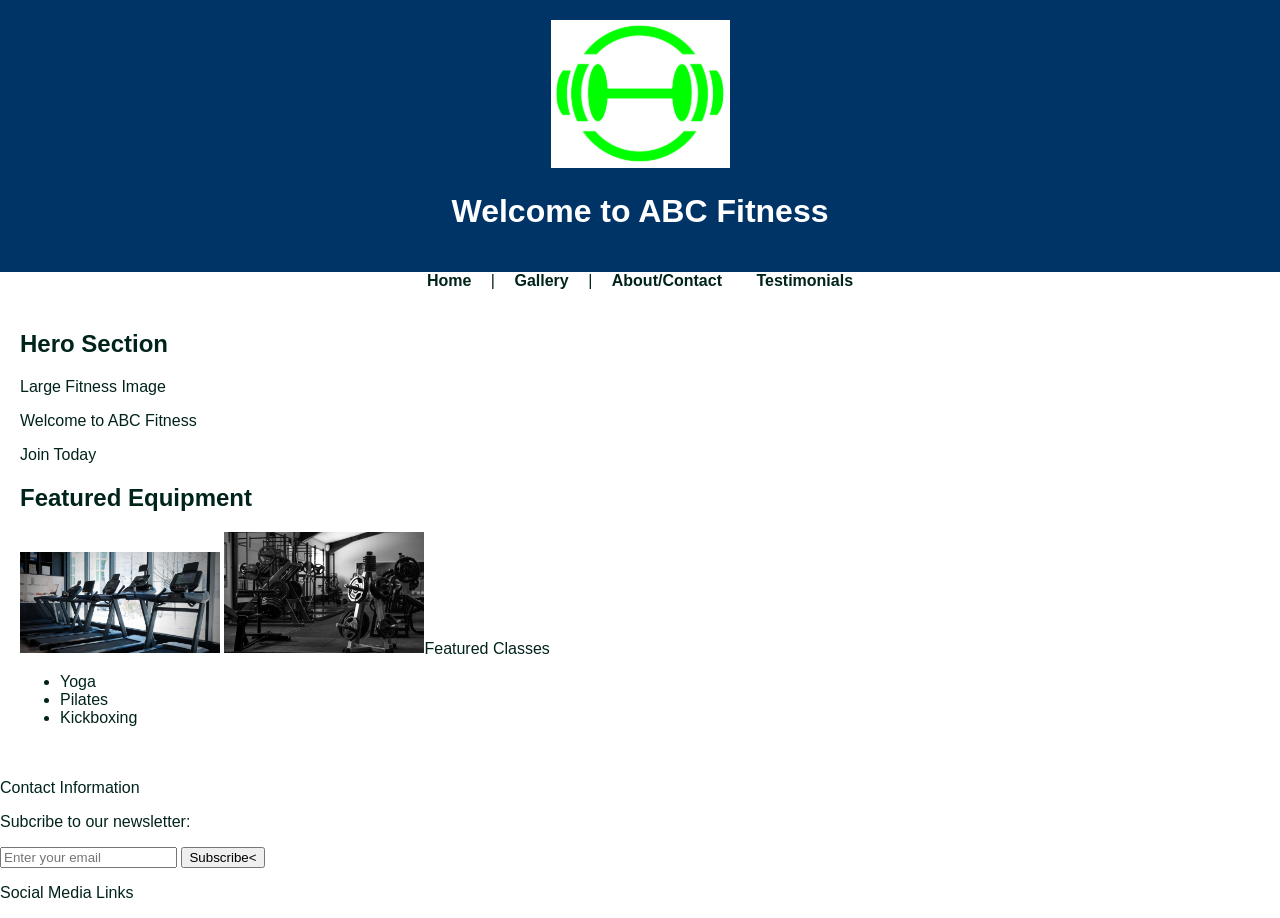
==== index.html @ 98861402 "Update index.html" ====
<!DOCTYPE html>
<html>
<head>
    <title>ABC Fitness</title>
    <link rel="stylesheet" href="style.css">
</head>
    
<body>

<header>
    <img src="logo.png.png" alt="ABC Fitness Logo" class="logo">
    
    <h1>Welcome to ABC Fitness</h1>
</header>
    
    <nav>
        <a href="index.html">Home</a> |
        <a href="gallery.html">Gallery</a> |
        <a href="about.html">About/Contact</a>
        <a href="testimonials.html">Testimonials</a>
    </nav>
    
    <main>
       <h2>Hero Section</h2>
       <p> Large Fitness Image</p>
       <p> Welcome to ABC Fitness</p>
       <p> Join Today</p>

        <h2>Featured Equipment</h2>
        <img src="treadmill.jpg.png" alt="Treadmill" width="200">
        <img src="weights.jpg.png" alt="Free Weights" width="200"
        <img src="floor stations.jpg.png alt="Floor Workout Station" width="200"

    <h2>Featured Classes</h2>
    <ul>
        <li>Yoga</li>
        <li>Pilates</li>
        <li>Kickboxing</li>
    </ul>
</main>

<footer>
    <p>Contact Information</p>
    <p>Subcribe to our newsletter:</p>
    <input type="email" placeholder="Enter your email">
    <button>Subscribe<</button>
    <p>Social Media Links</p>
</footer>
        
</body>
</html>
</html>
---- style.css ----
body {
    font-family: Arial, sans-serif;
    margin: 0;
    background-color: white;
    color: #00231C;
}

header {
    background-color: #003366;
    color: white;
    padding: 20px;
    text-align: center;
}

nav{
    background-color: #3F6FD9
    padding: 10px;
    text-align: center;
}

nav a {
    color: #00231C;
    text-decoration: none;
    margin: 15px;
    font-weight: bold;
}

nav a:hover {
    color: #A6FF00;
}

main {
    padding: 20px;
    min-height: auto;
}

section {
    background: white;

    .cart-button{
        background-color: #519c4f;
        color: white;
        padding: 10px 20px;
        border: none;
        margin: 15px;
        font-size: 16px;
        cursor: pointer;
    padding: 20px;
    margin: 20px auto;
    margin-width: 900px;
    border-radius:  8px;
}

footer {
    background-color: #003366;
    color: white;
    text-align: center;
    padding: 15px;
}

.logo {
    width: 100px;
    height: auto;
    display: block;
    margin: 0 auto 10px auto;
}
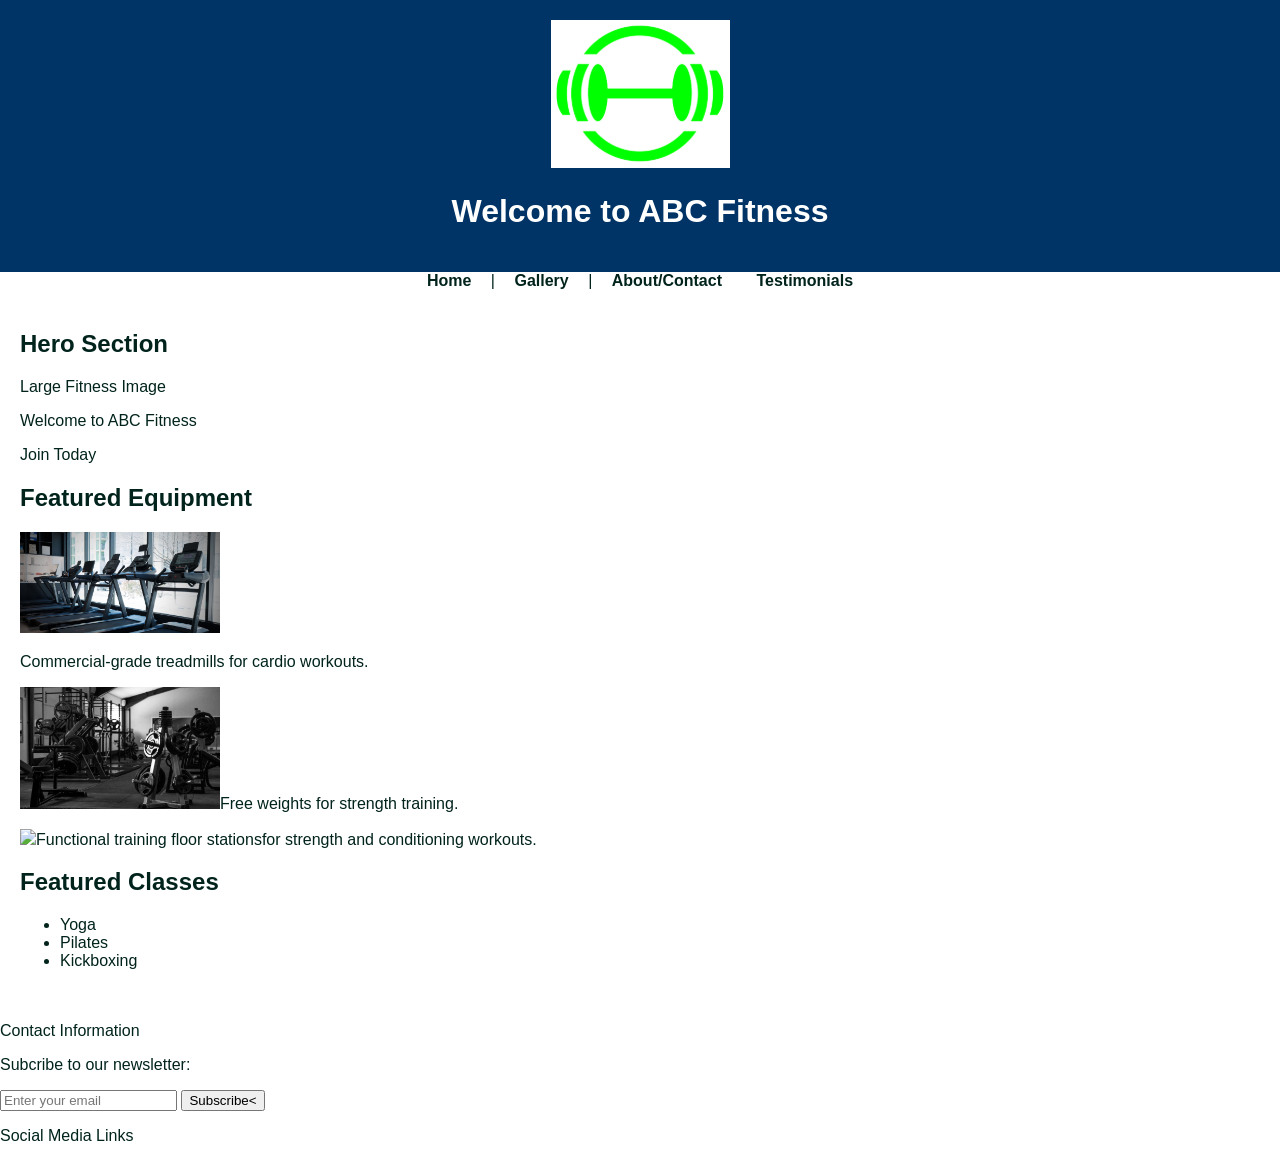
==== commit b734255a: "Update index.html" ====
--- a/index.html
+++ b/index.html
@@ -28,8 +28,13 @@
 
         <h2>Featured Equipment</h2>
         <img src="treadmill.jpg.png" alt="Treadmill" width="200">
+        <p>Commercial-grade treadmills for cardio workouts.</p>
+        
         <img src="weights.jpg.png" alt="Free Weights" width="200"
+            <p>Free weights for strength training.</p>
+        
         <img src="floor stations.jpg.png alt="Floor Workout Station" width="200"
+        <p>Functional training floor stationsfor strength and conditioning workouts.</p>
 
     <h2>Featured Classes</h2>
     <ul>
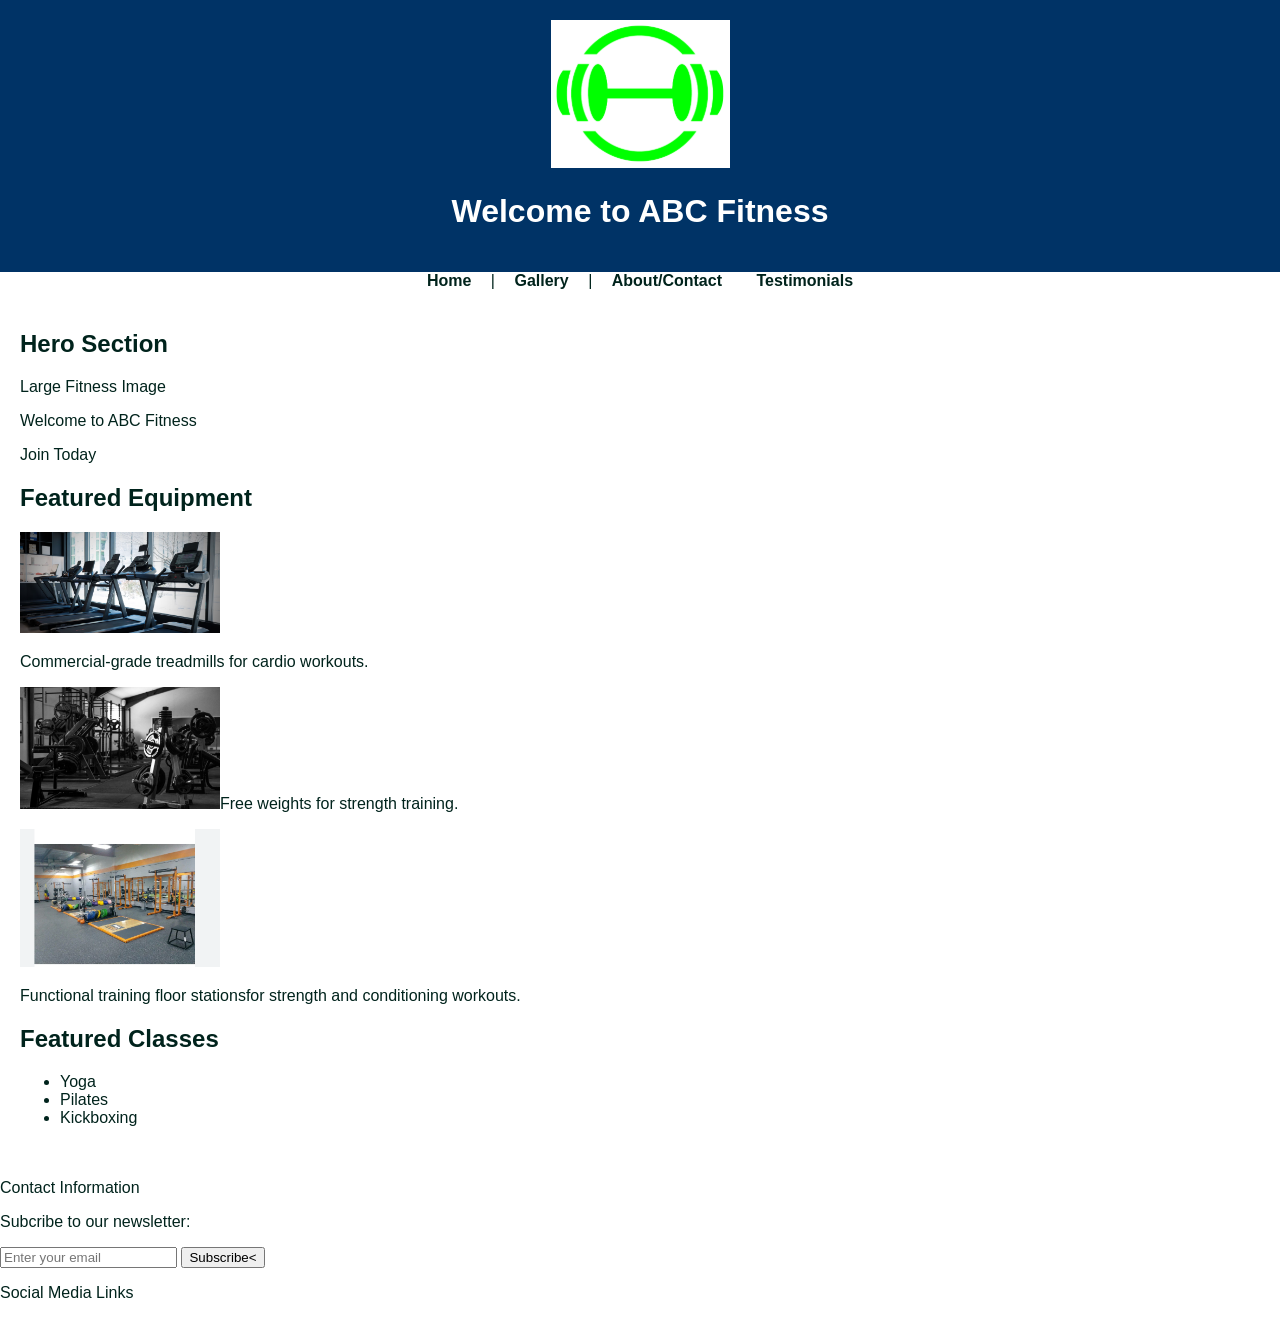
==== commit 985cbf00: "Update index.html" ====
--- a/index.html
+++ b/index.html
@@ -33,7 +33,7 @@
         <img src="weights.jpg.png" alt="Free Weights" width="200"
             <p>Free weights for strength training.</p>
         
-        <img src="floor stations.jpg.png alt="Floor Workout Station" width="200"
+        <img src="floor stations.jpg.png" alt="Floor Stations" width="200">
         <p>Functional training floor stationsfor strength and conditioning workouts.</p>
 
     <h2>Featured Classes</h2>
--- a/style.css
+++ b/style.css
@@ -64,3 +64,9 @@
     display: block;
     margin: 0 auto 10px auto;
 }
+
+    table img {
+        width: 120px;
+        height: 120px;
+
+    }
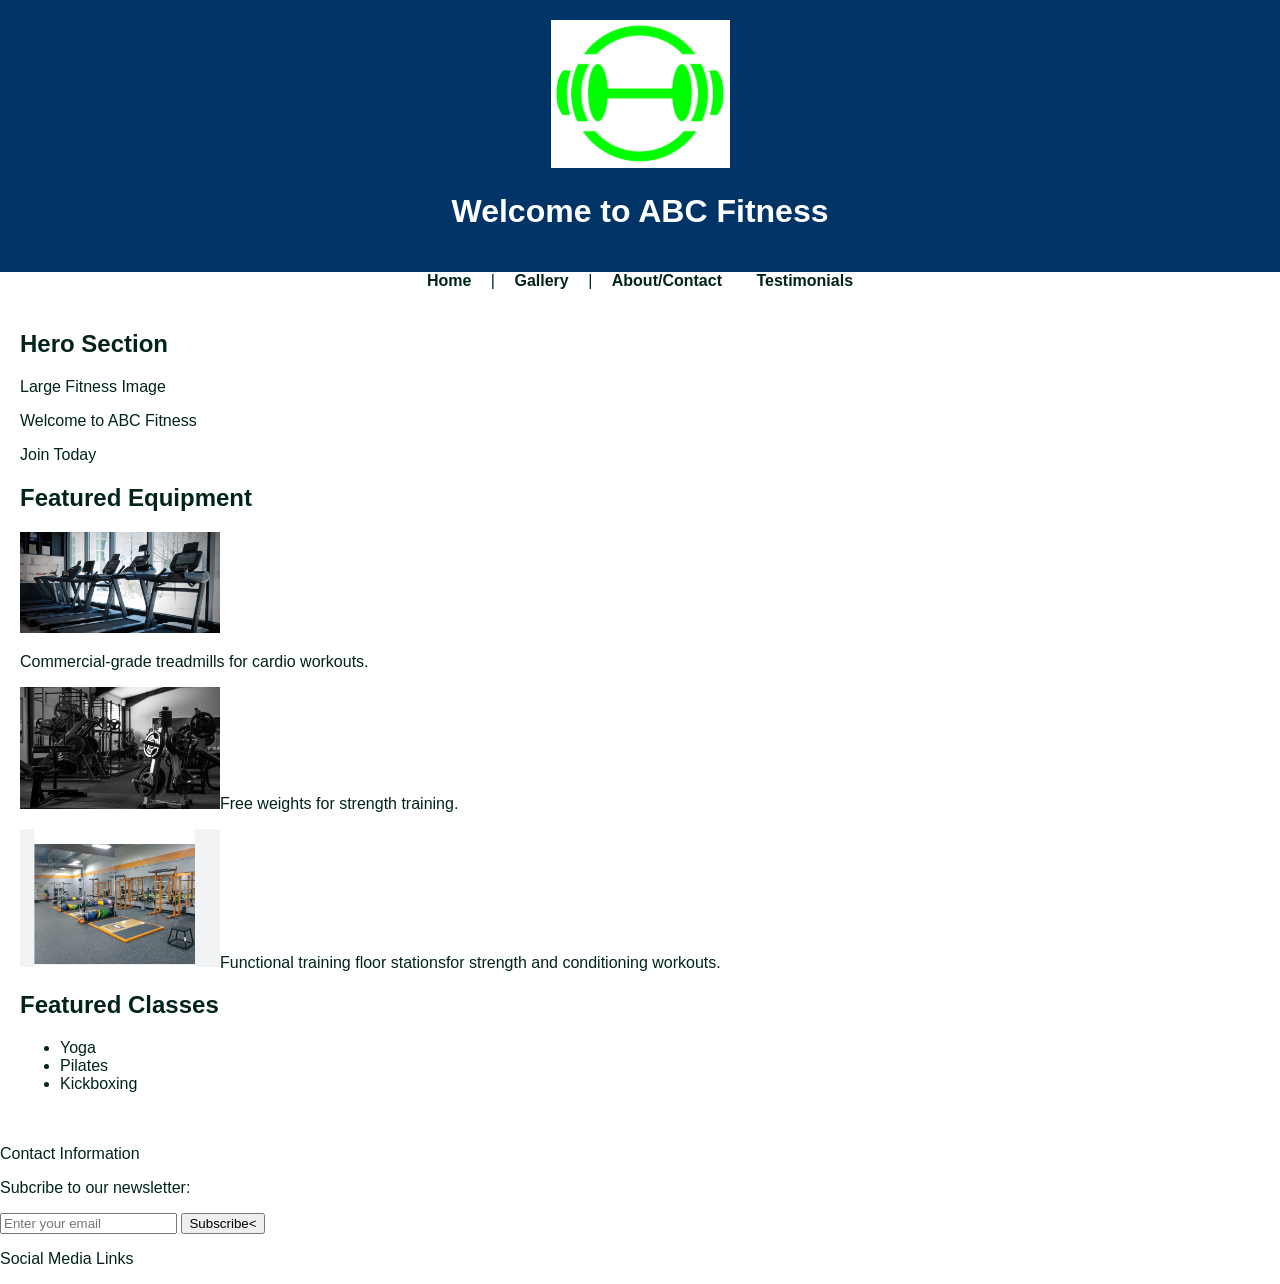
==== commit 55819525: "Update index.html" ====
--- a/index.html
+++ b/index.html
@@ -33,7 +33,7 @@
         <img src="weights.jpg.png" alt="Free Weights" width="200"
             <p>Free weights for strength training.</p>
         
-        <img src="floor stations.jpg.png" alt="Floor Stations" width="200">
+        <img src="floor stations.jpg.png" alt="Floor Stations" width="200"
         <p>Functional training floor stationsfor strength and conditioning workouts.</p>
 
     <h2>Featured Classes</h2>
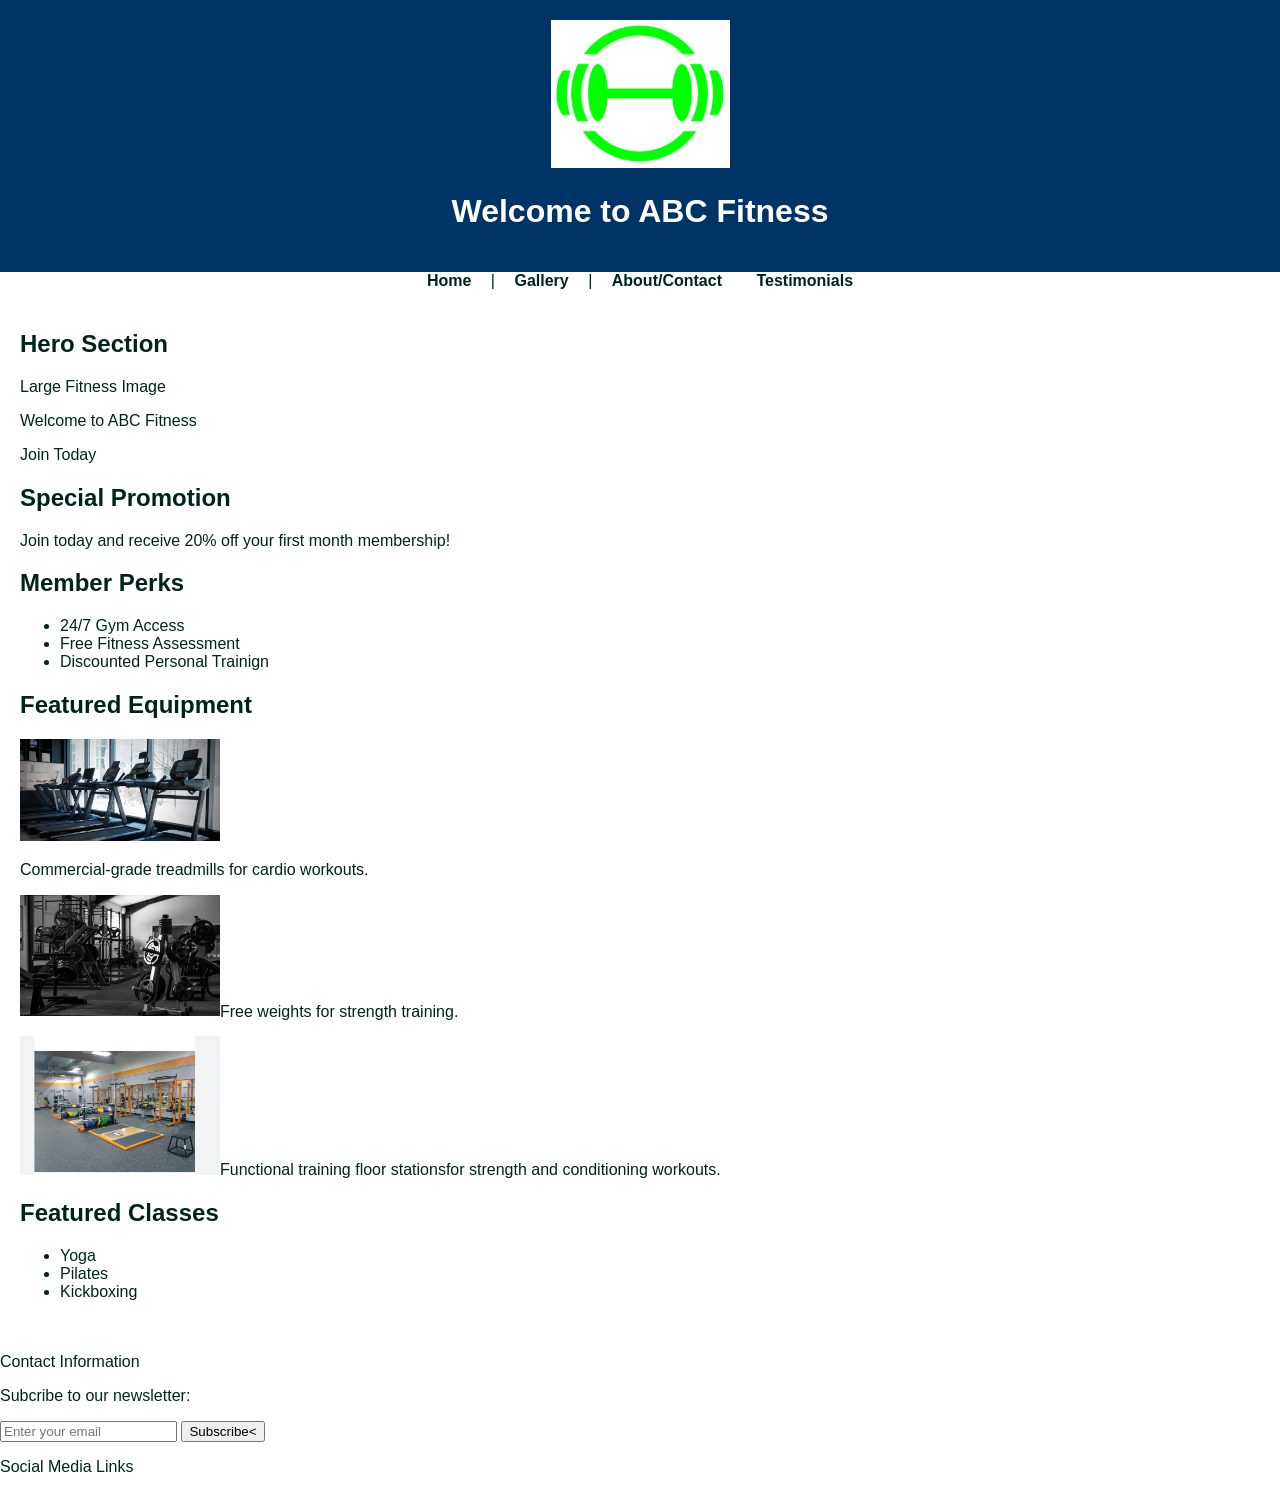
==== commit b4c7ceba: "Update index.html" ====
--- a/index.html
+++ b/index.html
@@ -25,6 +25,17 @@
        <p> Large Fitness Image</p>
        <p> Welcome to ABC Fitness</p>
        <p> Join Today</p>
+
+        <h2>Special Promotion</h2>
+        <p>Join today and receive 20% off your first month membership!</p>
+
+        <h2>Member Perks</h2>
+        <ul>
+            <li>24/7 Gym Access</li>
+            <li>Free Fitness Assessment</li>
+            <li>Discounted Personal Trainign</li>
+        </ul>
+                                                                    
 
         <h2>Featured Equipment</h2>
         <img src="treadmill.jpg.png" alt="Treadmill" width="200">
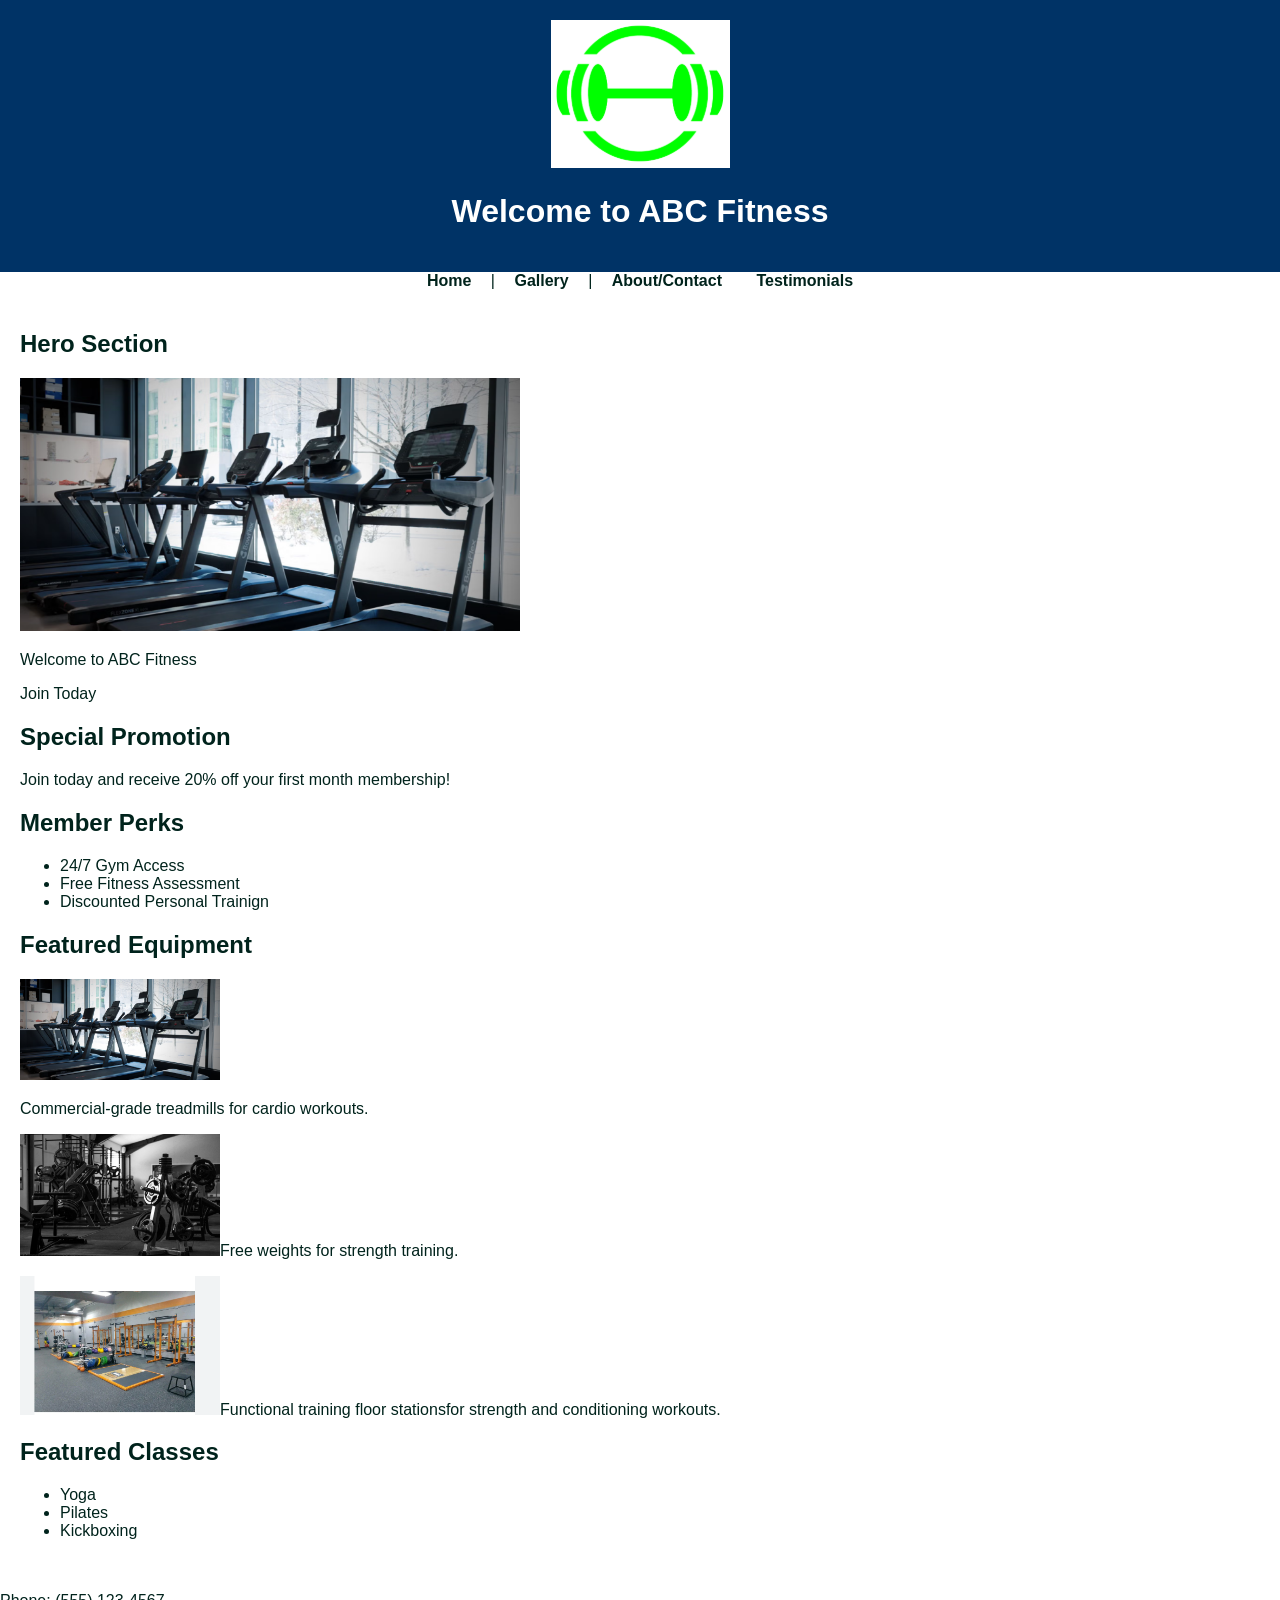
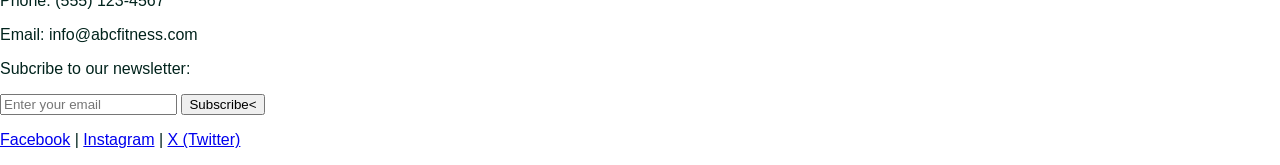
==== commit 2bc9bef2: "Update index.html" ====
--- a/index.html
+++ b/index.html
@@ -22,7 +22,7 @@
     
     <main>
        <h2>Hero Section</h2>
-       <p> Large Fitness Image</p>
+       <img src="treadmill.jpg.png" alt="Gym Equiment" width="500">
        <p> Welcome to ABC Fitness</p>
        <p> Join Today</p>
 
@@ -56,11 +56,20 @@
 </main>
 
 <footer>
-    <p>Contact Information</p>
+    <p>Phone: (555) 123-4567</p>
+    <p>Email: info@abcfitness.com</p>
     <p>Subcribe to our newsletter:</p>
     <input type="email" placeholder="Enter your email">
     <button>Subscribe<</button>
-    <p>Social Media Links</p>
+    
+    <p>
+    <a href="#">Facebook</a> |
+    <a href="#">Instagram</a> |
+        <a href="#">X (Twitter)</a>
+    </p>
+        
+        
+    </p>
 </footer>
         
 </body>
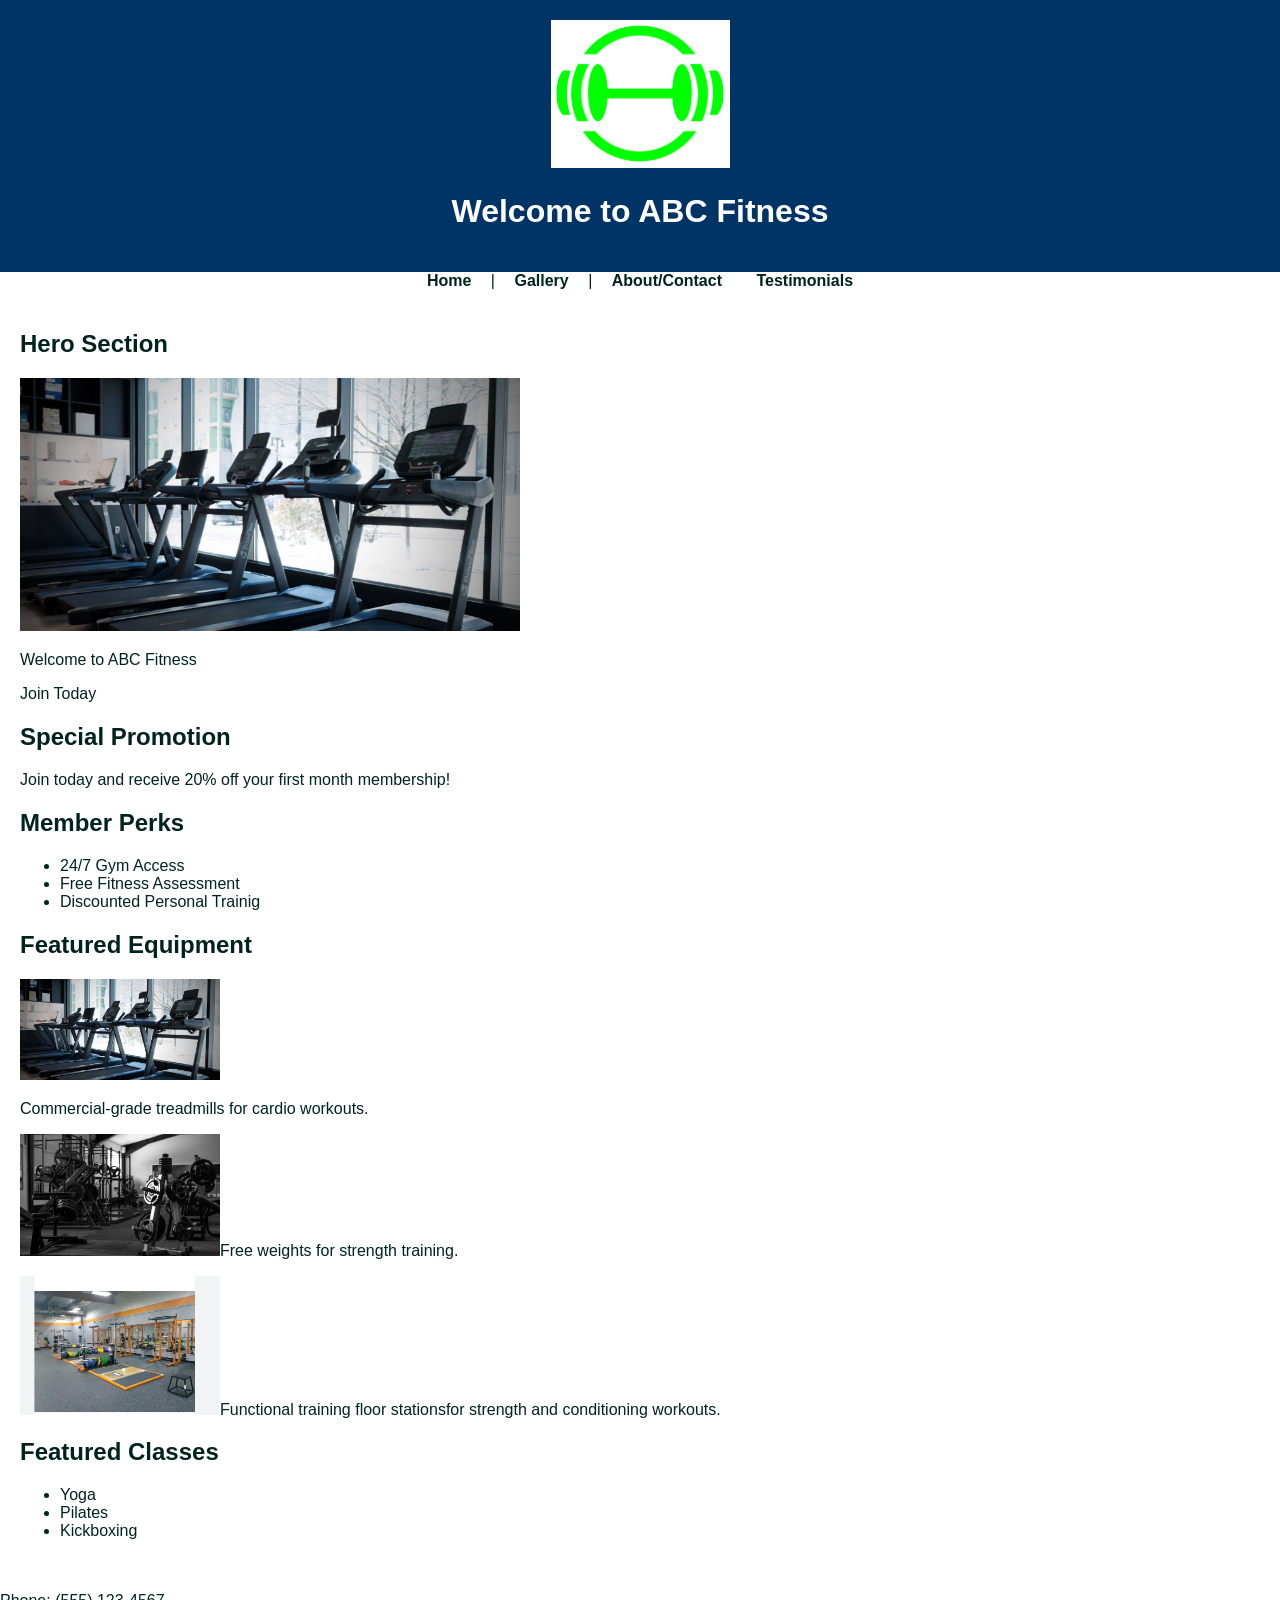
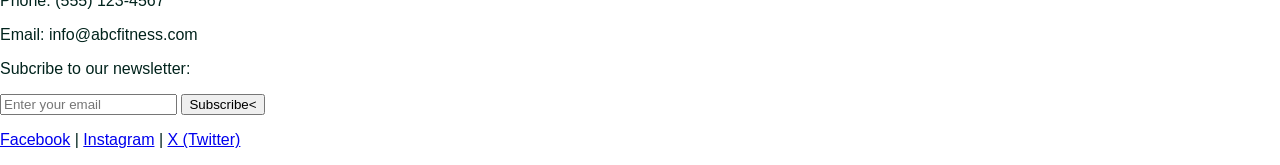
==== commit 51e0ca30: "Update index.html" ====
--- a/index.html
+++ b/index.html
@@ -23,6 +23,7 @@
     <main>
        <h2>Hero Section</h2>
        <img src="treadmill.jpg.png" alt="Gym Equiment" width="500">
+        
        <p> Welcome to ABC Fitness</p>
        <p> Join Today</p>
 
@@ -33,7 +34,7 @@
         <ul>
             <li>24/7 Gym Access</li>
             <li>Free Fitness Assessment</li>
-            <li>Discounted Personal Trainign</li>
+            <li>Discounted Personal Trainig</li>
         </ul>
                                                                     
 
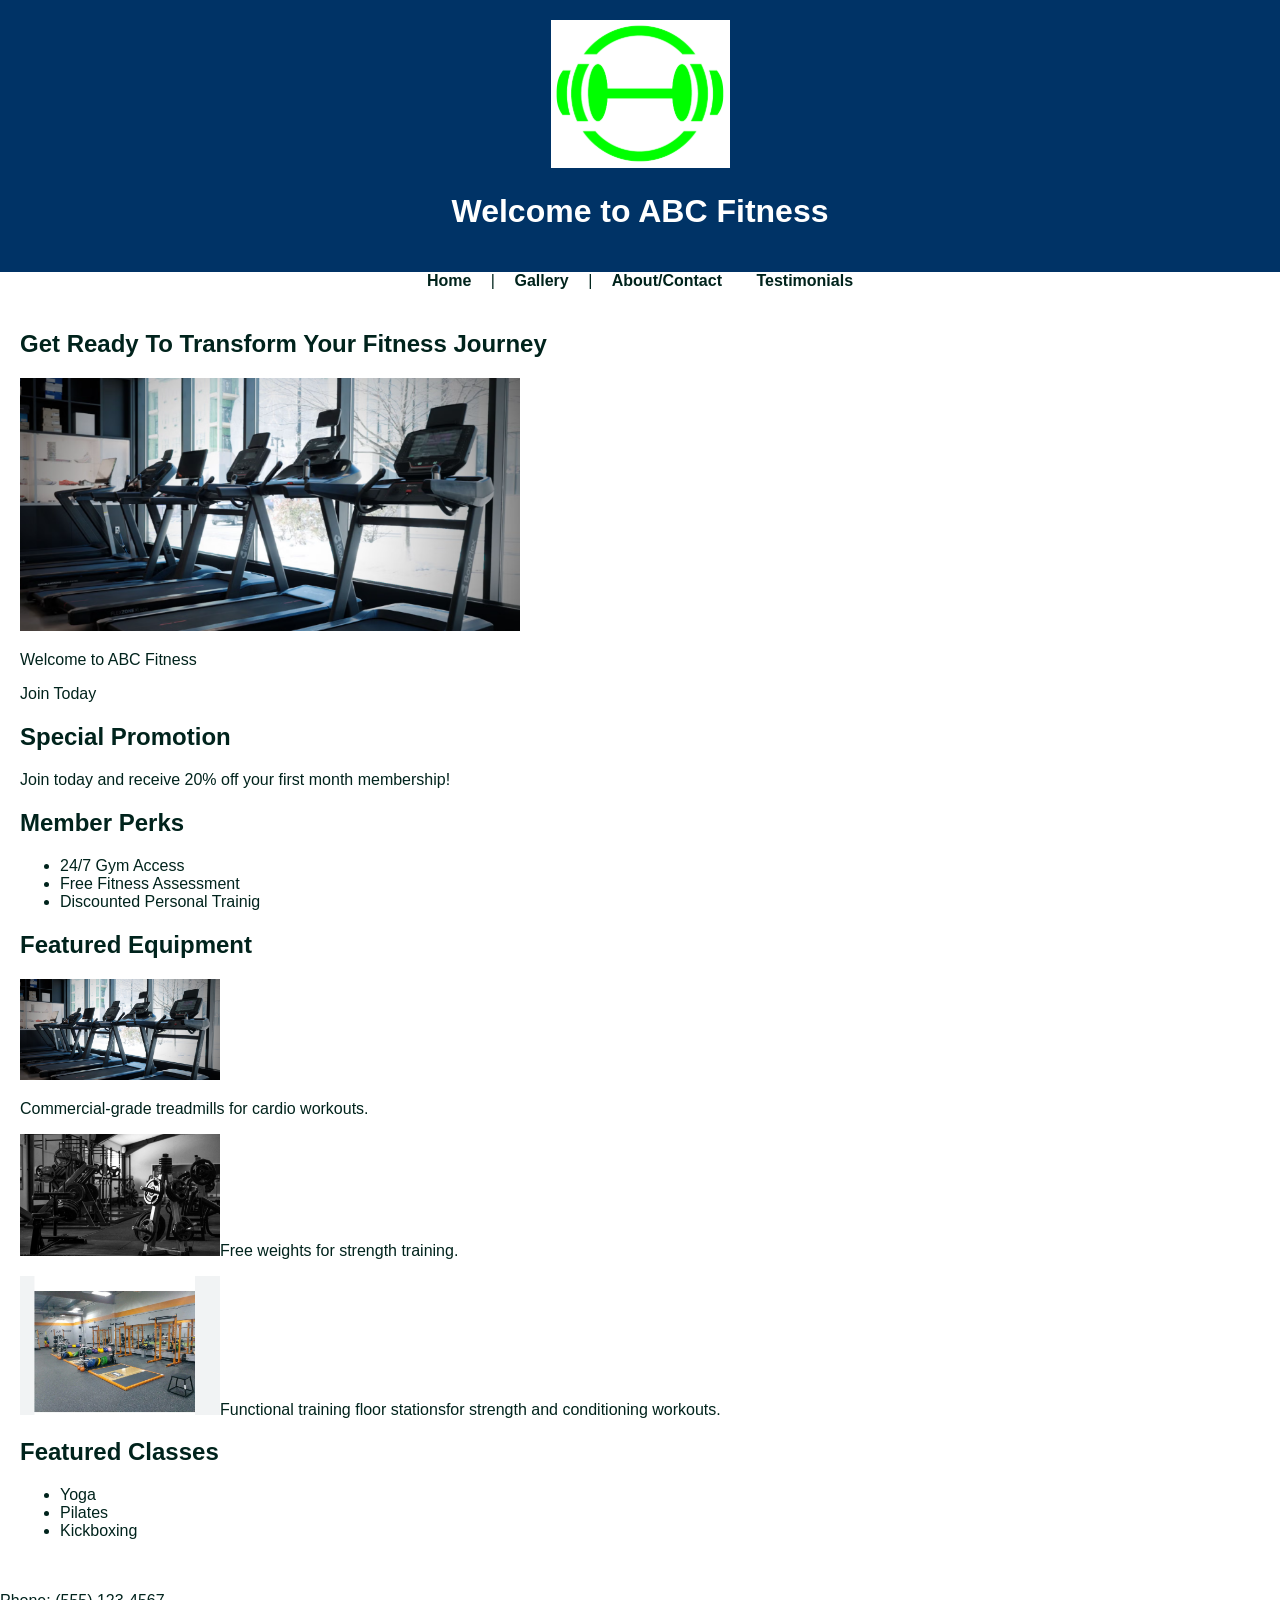
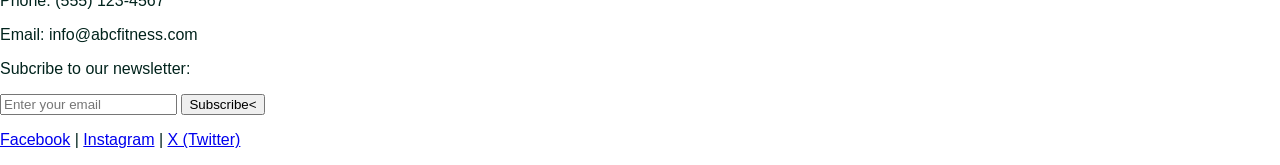
==== commit 39e06b96: "Update index.html" ====
--- a/index.html
+++ b/index.html
@@ -21,7 +21,7 @@
     </nav>
     
     <main>
-       <h2>Hero Section</h2>
+       <h2>Get Ready To Transform Your Fitness Journey</h2>
        <img src="treadmill.jpg.png" alt="Gym Equiment" width="500">
         
        <p> Welcome to ABC Fitness</p>
